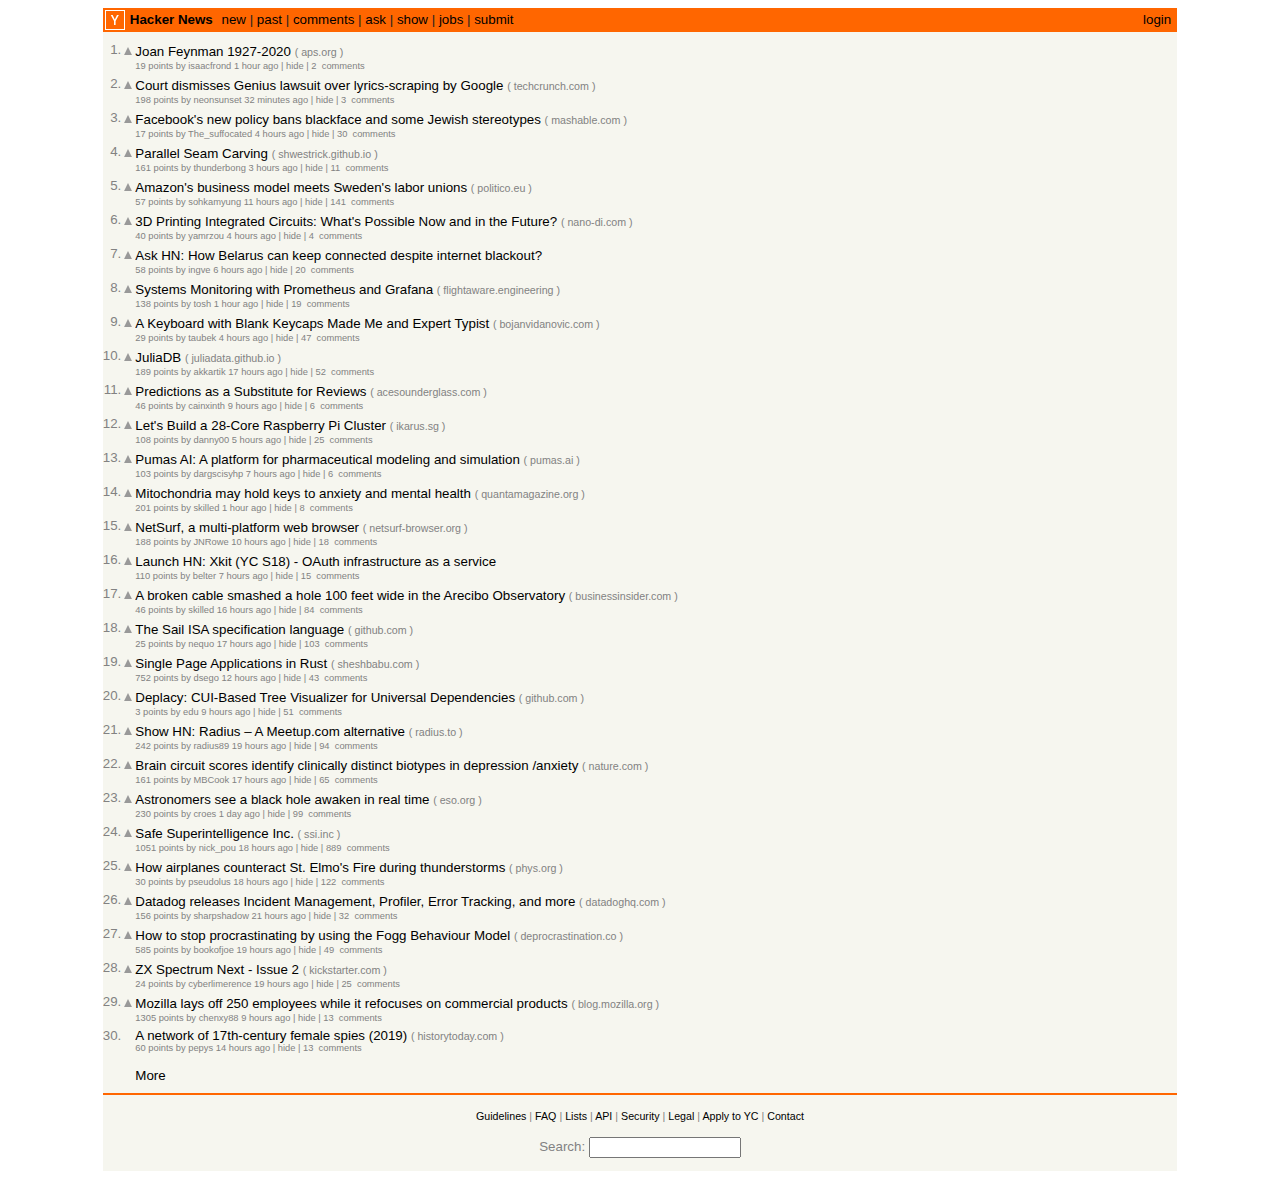
==== index.html @ e9629699 "Add files via upload" ====
<html lang="en" op="news">
  <head>
    <meta name="referrer" content="origin" />
    <meta name="viewport" content="width=device-width, initial-scale=1.0" />
    <link rel="stylesheet" type="text/css" href="styles.css" />
    <link rel="icon" href="y18.svg" />
    <link rel="alternate" type="application/rss+xml" title="RSS" href="rss" />
    <title>Hacker News</title>
  </head>
  <body>
    <center>
      <table
        id="hnmain"
        border="0"
        cellpadding="0"
        cellspacing="0"
        width="85%"
        bgcolor="#f6f6ef"
      >
        <tr>
          <td bgcolor="#ff6600">
            <table
              border="0"
              cellpadding="0"
              cellspacing="0"
              width="100%"
              style="padding: 2px"
            >
              <tr>
                <td style="width: 18px; padding-right: 4px">
                  <a href="https://news.ycombinator.com">
                    <img
                      src="y18.svg"
                      width="18"
                      height="18"
                      style="border: 1px white solid; display: block"
                    />
                  </a>
                </td>
                <td style="line-height: 12pt; height: 10px">
                  <span class="pagetop">
                    <b class="hnname">
                      <a href="https://news.ycombinator.com/news"
                        >Hacker News</a
                      >
                    </b>
                    <a href="https://news.ycombinator.com/newest">new</a>
                    | <a href="https://news.ycombinator.com/front">past</a> |
                    <a href="https://news.ycombinator.com/newcomments"
                      >comments</a
                    >
                    | <a href="https://news.ycombinator.com/ask">ask</a> |
                    <a href="https://news.ycombinator.com/show">show</a> |
                    <a href="https://news.ycombinator.com/jobs">jobs</a> |
                    <a href="https://news.ycombinator.com/submit" rel="nofollow"
                      >submit</a
                    >
                  </span>
                </td>
                <td style="text-align: right; padding-right: 4px">
                  <span class="pagetop">
                    <a href="https://news.ycombinator.com/login?goto=news"
                      >login</a
                    >
                  </span>
                </td>
              </tr>
            </table>
          </td>
        </tr>
        <tr id="pagespace" title="" style="height: 10px"></tr>
        <tr>
          <td>
            <table border="0" cellpadding="0" cellspacing="0">
              <tr class="athing" id="40725924">
                <td align="right" valign="top" class="title">
                  <span class="rank">1.</span>
                </td>
                <td valign="top" class="votelinks">
                  <center>
                    <a
                      id="up_40725924"
                      href="https://news.ycombinator.com/vote?id=40729809&how=up&goto=news%3Fp%3D2"
                    >
                      <div class="votearrow" title="upvote"></div>
                    </a>
                  </center>
                </td>
                <td class="title">
                  <span class="titleline">
                    <a
                      href="https://www.aps.org/archives/publications/apsnews/202008/feynman.cfm"
                      class="storyLink"
                      >Joan Feynman 1927-2020</a
                    >
                    <span class="sitebit comhead">
                      (
                      <a
                        href="https://www.aps.org/archives/publications/apsnews/202008/feynman.cfm"
                      >
                        <span class="sitestr">aps.org</span>
                      </a>
                      )
                    </span>
                  </span>
                </td>
              </tr>
              <tr>
                <td colspan="2"></td>
                <td class="subtext">
                  <span class="subline">
                    <span class="score" id="score_40725924">19 points</span>
                    by
                    <a
                      href="https://news.ycombinator.com/user?id=isaacfrond"
                      class="hnuser"
                      >isaacfrond</a
                    >
                    <span class="age" title="2024-06-19T07:53:34">
                      <a href="https://news.ycombinator.com/item?id=40725924"
                        >1 hour ago</a
                      >
                    </span>
                    <span id="unv_40725924"></span>
                    |
                    <a
                      href="https://news.ycombinator.com/hide?id=40725924&amp;goto=news"
                      >hide</a
                    >
                    |
                    <a href="https://news.ycombinator.com/item?id=40725924"
                      >2 &nbsp;comments</a
                    >
                  </span>
                </td>
              </tr>
              <tr class="spacer" style="height: 5px"></tr>
              <tr class="athing" id="40737095">
                <td align="right" valign="top" class="title">
                  <span class="rank">2.</span>
                </td>
                <td valign="top" class="votelinks">
                  <center>
                    <a
                      id="up_40737095"
                      href="https://news.ycombinator.com/vote?id=40729809&how=up&goto=news%3Fp%3D2"
                    >
                      <div class="votearrow" title="upvote"></div>
                    </a>
                  </center>
                </td>
                <td class="title">
                  <span class="titleline">
                    <a
                      href="https://techcrunch.com/2020/08/11/court-dismisses-genius-lawsuit-over-lyrics-scraping-by-google/"
                      class="storyLink"
                      rel="nofollow"
                      >Court dismisses Genius lawsuit over lyrics-scraping by
                      Google</a
                    >
                    <span class="sitebit comhead">
                      (
                      <a
                        href="https://news.ycombinator.com/from?site=openjdk.org"
                      >
                        <span class="sitestr">techcrunch.com</span>
                      </a>
                      )
                    </span>
                  </span>
                </td>
              </tr>
              <tr>
                <td colspan="2"></td>
                <td class="subtext">
                  <span class="subline">
                    <span class="score" id="score_40737095">198 points</span>
                    by
                    <a
                      href="https://news.ycombinator.com/user?id=neonsunset"
                      class="hnuser"
                      >neonsunset</a
                    >
                    <span class="age" title="2024-06-20T10:37:18">
                      <a href="https://news.ycombinator.com/item?id=40737095"
                        >32 minutes ago</a
                      >
                    </span>
                    <span id="unv_40737095"></span>
                    |
                    <a
                      href="https://news.ycombinator.com/hide?id=40737095&amp;goto=news"
                      >hide</a
                    >
                    |
                    <a href="https://news.ycombinator.com/item?id=40737095"
                      >3 &nbsp;comments</a
                    >
                  </span>
                </td>
              </tr>
              <tr class="spacer" style="height: 5px"></tr>
              <tr class="athing" id="40735743">
                <td align="right" valign="top" class="title">
                  <span class="rank">3.</span>
                </td>
                <td valign="top" class="votelinks">
                  <center>
                    <a
                      id="up_40735743"
                      href="https://news.ycombinator.com/vote?id=40729809&how=up&goto=news%3Fp%3D2"
                    >
                      <div class="votearrow" title="upvote"></div>
                    </a>
                  </center>
                </td>
                <td class="title">
                  <span class="titleline">
                    <a
                      href="https://doi.org/10.1016/j.jasrep.2024.104636"
                      class="storyLink"
                      >Facebook's new policy bans blackface and some Jewish
                      stereotypes</a
                    >
                    <span class="sitebit comhead">
                      (
                      <a href="https://news.ycombinator.com/from?site=doi.org">
                        <span class="sitestr">mashable.com</span>
                      </a>
                      )
                    </span>
                  </span>
                </td>
              </tr>
              <tr>
                <td colspan="2"></td>
                <td class="subtext">
                  <span class="subline">
                    <span class="score" id="score_40735743">17 points</span>
                    by
                    <a
                      href="https://news.ycombinator.com/user?id=The_suffocated"
                      class="hnuser"
                      >The_suffocated</a
                    >
                    <span class="age" title="2024-06-20T06:58:01">
                      <a href="https://news.ycombinator.com/item?id=40735743"
                        >4 hours ago</a
                      >
                    </span>
                    <span id="unv_40735743"></span>
                    |
                    <a
                      href="https://news.ycombinator.com/hide?id=40735743&amp;goto=news"
                      >hide</a
                    >
                    |
                    <a href="https://news.ycombinator.com/item?id=40735743"
                      >30 &nbsp;comments</a
                    >
                  </span>
                </td>
              </tr>
              <tr class="spacer" style="height: 5px"></tr>
              <tr class="athing" id="40735859">
                <td align="right" valign="top" class="title">
                  <span class="rank">4.</span>
                </td>
                <td valign="top" class="votelinks">
                  <center>
                    <a
                      id="up_40735859"
                      href="https://news.ycombinator.com/vote?id=40729809&how=up&goto=news%3Fp%3D2"
                    >
                      <div class="votearrow" title="upvote"></div>
                    </a>
                  </center>
                </td>
                <td class="title">
                  <span class="titleline">
                    <a
                      href="https://v2thegreat.com/2024/06/19/lessons-learned-from-scaling-to-multi-terabyte-datasets/"
                      class="storyLink"
                      >Parallel Seam Carving</a
                    >
                    <span class="sitebit comhead">
                      (
                      <a
                        href="https://news.ycombinator.com/from?site=v2thegreat.com"
                      >
                        <span class="sitestr">shwestrick.github.io</span>
                      </a>
                      )
                    </span>
                  </span>
                </td>
              </tr>
              <tr>
                <td colspan="2"></td>
                <td class="subtext">
                  <span class="subline">
                    <span class="score" id="score_40735859">161 points</span>
                    by
                    <a
                      href="https://news.ycombinator.com/user?id=thunderbong"
                      class="hnuser"
                      >thunderbong</a
                    >
                    <span class="age" title="2024-06-20T07:20:38">
                      <a href="https://news.ycombinator.com/item?id=40735859"
                        >3 hours ago</a
                      >
                    </span>
                    <span id="unv_40735859"></span>
                    |
                    <a
                      href="https://news.ycombinator.com/hide?id=40735859&amp;goto=news"
                      >hide</a
                    >
                    |
                    <a href="https://news.ycombinator.com/item?id=40735859"
                      >11 &nbsp;comments</a
                    >
                  </span>
                </td>
              </tr>
              <tr class="spacer" style="height: 5px"></tr>
              <tr class="athing" id="40722784">
                <td align="right" valign="top" class="title">
                  <span class="rank">5.</span>
                </td>
                <td valign="top" class="votelinks">
                  <center>
                    <a
                      id="up_40722784"
                      href="https://news.ycombinator.com/vote?id=40729809&how=up&goto=news%3Fp%3D2"
                    >
                      <div class="votearrow" title="upvote"></div>
                    </a>
                  </center>
                </td>
                <td class="title">
                  <span class="titleline">
                    <a
                      href="https://hakaimagazine.com/videos-visuals/rice-farming-gets-an-ai-upgrade/"
                      class="storyLink"
                      >Amazon's business model meets Sweden's labor unions</a
                    >
                    <span class="sitebit comhead">
                      (
                      <a
                        href="https://news.ycombinator.com/from?site=hakaimagazine.com"
                      >
                        <span class="sitestr">politico.eu</span>
                      </a>
                      )
                    </span>
                  </span>
                </td>
              </tr>
              <tr>
                <td colspan="2"></td>
                <td class="subtext">
                  <span class="subline">
                    <span class="score" id="score_40722784">57 points</span>
                    by
                    <a
                      href="https://news.ycombinator.com/user?id=sohkamyung"
                      class="hnuser"
                      >sohkamyung</a
                    >
                    <span class="age" title="2024-06-18T22:32:37">
                      <a href="https://news.ycombinator.com/item?id=40722784"
                        >11 hours ago</a
                      >
                    </span>
                    <span id="unv_40722784"></span>
                    |
                    <a
                      href="https://news.ycombinator.com/hide?id=40722784&amp;goto=news"
                      >hide</a
                    >
                    |
                    <a href="https://news.ycombinator.com/item?id=40722784"
                      >141 &nbsp;comments</a
                    >
                  </span>
                </td>
              </tr>
              <tr class="spacer" style="height: 5px"></tr>
              <tr class="athing" id="40716031">
                <td align="right" valign="top" class="title">
                  <span class="rank">6.</span>
                </td>
                <td valign="top" class="votelinks">
                  <center>
                    <a
                      id="up_40716031"
                      href="https://news.ycombinator.com/vote?id=40729809&how=up&goto=news%3Fp%3D2"
                    >
                      <div class="votearrow" title="upvote"></div>
                    </a>
                  </center>
                </td>
                <td class="title">
                  <span class="titleline">
                    <a
                      href="https://ocw.mit.edu/courses/18-098-street-fighting-mathematics-january-iap-2008/"
                      class="storyLink"
                      >3D Printing Integrated Circuits: What's Possible Now and
                      in the Future?</a
                    >
                    <span class="sitebit comhead">
                      (
                      <a
                        href="https://news.ycombinator.com/from?site=ocw.mit.edu"
                      >
                        <span class="sitestr">nano-di.com</span>
                      </a>
                      )
                    </span>
                  </span>
                </td>
              </tr>
              <tr>
                <td colspan="2"></td>
                <td class="subtext">
                  <span class="subline">
                    <span class="score" id="score_40716031">40 points</span>
                    by
                    <a
                      href="https://news.ycombinator.com/user?id=yamrzou"
                      class="hnuser"
                      >yamrzou</a
                    >
                    <span class="age" title="2024-06-18T10:29:23">
                      <a href="https://news.ycombinator.com/item?id=40716031"
                        >4 hours ago</a
                      >
                    </span>
                    <span id="unv_40716031"></span>
                    |
                    <a
                      href="https://news.ycombinator.com/hide?id=40716031&amp;goto=news"
                      >hide</a
                    >
                    |
                    <a href="https://news.ycombinator.com/item?id=40716031"
                      >4 &nbsp;comments</a
                    >
                  </span>
                </td>
              </tr>
              <tr class="spacer" style="height: 5px"></tr>
              <tr class="athing" id="40716032">
                <td align="right" valign="top" class="title">
                  <span class="rank">7.</span>
                </td>
                <td valign="top" class="votelinks">
                  <center>
                    <a
                      id="up_40716032"
                      href="https://news.ycombinator.com/vote?id=40729809&how=up&goto=news%3Fp%3D2"
                    >
                      <div class="votearrow" title="upvote"></div>
                    </a>
                  </center>
                </td>
                <td class="title">
                  <span class="titleline">
                    <a
                      href="https://tech.marksblogg.com/yolo-umbra-sar-satellites-ship-detection.html"
                      class="storyLink"
                      >Ask HN: How Belarus can keep connected despite internet
                      blackout?</a
                    >
                    <span class="sitebit comhead"></span>
                  </span>
                </td>
              </tr>
              <tr>
                <td colspan="2"></td>
                <td class="subtext">
                  <span class="subline">
                    <span class="score" id="score_40716032">58 points</span>
                    by
                    <a
                      href="https://news.ycombinator.com/user?id=ingve"
                      class="hnuser"
                      >ingve</a
                    >
                    <span class="age" title="2024-06-18T10:29:49">
                      <a href="https://news.ycombinator.com/item?id=40716032"
                        >6 hours ago</a
                      >
                    </span>
                    <span id="unv_40716032"></span>
                    |
                    <a
                      href="https://news.ycombinator.com/hide?id=40716032&amp;goto=news"
                      >hide</a
                    >
                    |
                    <a href="https://news.ycombinator.com/item?id=40716032"
                      >20 &nbsp;comments</a
                    >
                  </span>
                </td>
              </tr>
              <tr class="spacer" style="height: 5px"></tr>
              <tr class="athing" id="40736685">
                <td align="right" valign="top" class="title">
                  <span class="rank">8.</span>
                </td>
                <td valign="top" class="votelinks">
                  <center>
                    <a
                      id="up_40736685"
                      href="https://news.ycombinator.com/vote?id=40729809&how=up&goto=news%3Fp%3D2"
                    >
                      <div class="votearrow" title="upvote"></div>
                    </a>
                  </center>
                </td>
                <td class="title">
                  <span class="titleline">
                    <a
                      href="https://twitter.com/lemire/status/1803598132334436415"
                      class="storyLink"
                      >Systems Monitoring with Prometheus and Grafana</a
                    >
                    <span class="sitebit comhead">
                      (
                      <a
                        href="https://news.ycombinator.com/from?site=twitter.com/lemire"
                      >
                        <span class="sitestr">flightaware.engineering</span>
                      </a>
                      )
                    </span>
                  </span>
                </td>
              </tr>
              <tr>
                <td colspan="2"></td>
                <td class="subtext">
                  <span class="subline">
                    <span class="score" id="score_40736685">138 points</span>
                    by
                    <a
                      href="https://news.ycombinator.com/user?id=tosh"
                      class="hnuser"
                      >tosh</a
                    >
                    <span class="age" title="2024-06-20T09:31:04">
                      <a href="https://news.ycombinator.com/item?id=40736685"
                        >1 hour ago</a
                      >
                    </span>
                    <span id="unv_40736685"></span>
                    |
                    <a
                      href="https://news.ycombinator.com/hide?id=40736685&amp;goto=news"
                      >hide</a
                    >
                    |
                    <a href="https://news.ycombinator.com/item?id=40736685"
                      >19 &nbsp;comments</a
                    >
                  </span>
                </td>
              </tr>
              <tr class="spacer" style="height: 5px"></tr>
              <tr class="athing" id="40735531">
                <td align="right" valign="top" class="title">
                  <span class="rank">9.</span>
                </td>
                <td valign="top" class="votelinks">
                  <center>
                    <a
                      id="up_40735531"
                      href="https://news.ycombinator.com/vote?id=40729809&how=up&goto=news%3Fp%3D2"
                    >
                      <div class="votearrow" title="upvote"></div>
                    </a>
                  </center>
                </td>
                <td class="title">
                  <span class="titleline">
                    <a
                      href="https://futureforum.com/2022/07/15/personal-user-manual/"
                      class="storyLink"
                      >A Keyboard with Blank Keycaps Made Me and Expert
                      Typist</a
                    >
                    <span class="sitebit comhead">
                      (
                      <a
                        href="https://news.ycombinator.com/from?site=futureforum.com"
                      >
                        <span class="sitestr">bojanvidanovic.com</span>
                      </a>
                      )
                    </span>
                  </span>
                </td>
              </tr>
              <tr>
                <td colspan="2"></td>
                <td class="subtext">
                  <span class="subline">
                    <span class="score" id="score_40735531">29 points</span>
                    by
                    <a
                      href="https://news.ycombinator.com/user?id=taubek"
                      class="hnuser"
                      >taubek</a
                    >
                    <span class="age" title="2024-06-20T06:20:32">
                      <a href="https://news.ycombinator.com/item?id=40735531"
                        >4 hours ago</a
                      >
                    </span>
                    <span id="unv_40735531"></span>
                    |
                    <a
                      href="https://news.ycombinator.com/hide?id=40735531&amp;goto=news"
                      >hide</a
                    >
                    |
                    <a href="https://news.ycombinator.com/item?id=40735531"
                      >47 &nbsp;comments</a
                    >
                  </span>
                </td>
              </tr>
              <tr class="spacer" style="height: 5px"></tr>
              <tr class="athing" id="40729906">
                <td align="right" valign="top" class="title">
                  <span class="rank">10.</span>
                </td>
                <td valign="top" class="votelinks">
                  <center>
                    <a
                      id="up_40729906"
                      href="https://news.ycombinator.com/vote?id=40729809&how=up&goto=news%3Fp%3D2"
                    >
                      <div class="votearrow" title="upvote"></div>
                    </a>
                  </center>
                </td>
                <td class="title">
                  <span class="titleline">
                    <a
                      href="http://www.chrisfenton.com/1-25-scale-cray-c90-wristwatch/"
                      class="storyLink"
                      >JuliaDB</a
                    >
                    <span class="sitebit comhead">
                      (
                      <a
                        href="https://news.ycombinator.com/from?site=chrisfenton.com"
                      >
                        <span class="sitestr">juliadata.github.io</span>
                      </a>
                      )
                    </span>
                  </span>
                </td>
              </tr>
              <tr>
                <td colspan="2"></td>
                <td class="subtext">
                  <span class="subline">
                    <span class="score" id="score_40729906">189 points</span>
                    by
                    <a
                      href="https://news.ycombinator.com/user?id=akkartik"
                      class="hnuser"
                      >akkartik</a
                    >
                    <span class="age" title="2024-06-19T16:40:15">
                      <a href="https://news.ycombinator.com/item?id=40729906"
                        >17 hours ago</a
                      >
                    </span>
                    <span id="unv_40729906"></span>
                    |
                    <a
                      href="https://news.ycombinator.com/hide?id=40729906&amp;goto=news"
                      >hide</a
                    >
                    |
                    <a href="https://news.ycombinator.com/item?id=40729906"
                      >52 &nbsp;comments</a
                    >
                  </span>
                </td>
              </tr>
              <tr class="spacer" style="height: 5px"></tr>
              <tr class="athing" id="40717126">
                <td align="right" valign="top" class="title">
                  <span class="rank">11.</span>
                </td>
                <td valign="top" class="votelinks">
                  <center>
                    <a
                      id="up_40717126"
                      href="https://news.ycombinator.com/vote?id=40729809&how=up&goto=news%3Fp%3D2"
                    >
                      <div class="votearrow" title="upvote"></div>
                    </a>
                  </center>
                </td>
                <td class="title">
                  <span class="titleline">
                    <a
                      href="https://www.carabinercollection.com/"
                      class="storyLink"
                      >Predictions as a Substitute for Reviews</a
                    >
                    <span class="sitebit comhead">
                      (
                      <a
                        href="https://news.ycombinator.com/from?site=carabinercollection.com"
                      >
                        <span class="sitestr">acesounderglass.com</span>
                      </a>
                      )
                    </span>
                  </span>
                </td>
              </tr>
              <tr>
                <td colspan="2"></td>
                <td class="subtext">
                  <span class="subline">
                    <span class="score" id="score_40717126">46 points</span>
                    by
                    <a
                      href="https://news.ycombinator.com/user?id=cainxinth"
                      class="hnuser"
                      >cainxinth</a
                    >
                    <span class="age" title="2024-06-18T12:40:32">
                      <a href="https://news.ycombinator.com/item?id=40717126"
                        >9 hours ago</a
                      >
                    </span>
                    <span id="unv_40717126"></span>
                    |
                    <a
                      href="https://news.ycombinator.com/hide?id=40717126&amp;goto=news"
                      >hide</a
                    >
                    |
                    <a href="https://news.ycombinator.com/item?id=40717126"
                      >6 &nbsp;comments</a
                    >
                  </span>
                </td>
              </tr>
              <tr class="spacer" style="height: 5px"></tr>
              <tr class="athing" id="40716880">
                <td align="right" valign="top" class="title">
                  <span class="rank">12.</span>
                </td>
                <td valign="top" class="votelinks">
                  <center>
                    <a
                      id="up_40716880"
                      href="https://news.ycombinator.com/vote?id=40729809&how=up&goto=news%3Fp%3D2"
                    >
                      <div class="votearrow" title="upvote"></div>
                    </a>
                  </center>
                </td>
                <td class="title">
                  <span class="titleline">
                    <a
                      href="https://github.com/home-sweet-gnome/dash-to-panel"
                      class="storyLink"
                      >Let's Build a 28-Core Raspberry Pi Cluster</a
                    >
                    <span class="sitebit comhead">
                      (
                      <a
                        href="https://news.ycombinator.com/from?site=github.com/home-sweet-gnome"
                      >
                        <span class="sitestr">ikarus.sg</span>
                      </a>
                      )
                    </span>
                  </span>
                </td>
              </tr>
              <tr>
                <td colspan="2"></td>
                <td class="subtext">
                  <span class="subline">
                    <span class="score" id="score_40716880">108 points</span>
                    by
                    <a
                      href="https://news.ycombinator.com/user?id=danny00"
                      class="hnuser"
                      >danny00</a
                    >
                    <span class="age" title="2024-06-18T12:14:23">
                      <a href="https://news.ycombinator.com/item?id=40716880"
                        >5 hours ago</a
                      >
                    </span>
                    <span id="unv_40716880"></span>
                    |
                    <a
                      href="https://news.ycombinator.com/hide?id=40716880&amp;goto=news"
                      >hide</a
                    >
                    |
                    <a href="https://news.ycombinator.com/item?id=40716880"
                      >25 &nbsp;comments</a
                    >
                  </span>
                </td>
              </tr>
              <tr class="spacer" style="height: 5px"></tr>
              <tr class="athing" id="40734560">
                <td align="right" valign="top" class="title">
                  <span class="rank">13.</span>
                </td>
                <td valign="top" class="votelinks">
                  <center>
                    <a
                      id="up_40734560"
                      href="https://news.ycombinator.com/vote?id=40729809&how=up&goto=news%3Fp%3D2"
                    >
                      <div class="votearrow" title="upvote"></div>
                    </a>
                  </center>
                </td>
                <td class="title">
                  <span class="titleline">
                    <a
                      href="https://scottaaronson.blog/?p=710"
                      class="storyLink"
                      >Pumas AI: A platform for pharmaceutical modeling and
                      simulation</a
                    >
                    <span class="sitebit comhead">
                      (
                      <a
                        href="https://news.ycombinator.com/from?site=scottaaronson.blog"
                      >
                        <span class="sitestr">pumas.ai</span>
                      </a>
                      )
                    </span>
                  </span>
                </td>
              </tr>
              <tr>
                <td colspan="2"></td>
                <td class="subtext">
                  <span class="subline">
                    <span class="score" id="score_40734560">103 points</span>
                    by
                    <a
                      href="https://news.ycombinator.com/user?id=dargscisyhp"
                      class="hnuser"
                      >dargscisyhp</a
                    >
                    <span class="age" title="2024-06-20T03:24:41">
                      <a href="https://news.ycombinator.com/item?id=40734560"
                        >7 hours ago</a
                      >
                    </span>
                    <span id="unv_40734560"></span>
                    |
                    <a
                      href="https://news.ycombinator.com/hide?id=40734560&amp;goto=news"
                      >hide</a
                    >
                    |
                    <a href="https://news.ycombinator.com/item?id=40734560"
                      >6 &nbsp;comments</a
                    >
                  </span>
                </td>
              </tr>
              <tr class="spacer" style="height: 5px"></tr>
              <tr class="athing" id="40736771">
                <td align="right" valign="top" class="title">
                  <span class="rank">14.</span>
                </td>
                <td valign="top" class="votelinks">
                  <center>
                    <a
                      id="up_40736771"
                      href="https://news.ycombinator.com/vote?id=40729809&how=up&goto=news%3Fp%3D2"
                    >
                      <div class="votearrow" title="upvote"></div>
                    </a>
                  </center>
                </td>
                <td class="title">
                  <span class="titleline">
                    <a
                      href="https://stackdiary.com/eu-council-has-withdrawn-the-vote-on-chat-control/"
                      class="storyLink"
                      >Mitochondria may hold keys to anxiety and mental
                      health</a
                    >
                    <span class="sitebit comhead">
                      (
                      <a
                        href="https://news.ycombinator.com/from?site=stackdiary.com"
                      >
                        <span class="sitestr">quantamagazine.org</span>
                      </a>
                      )
                    </span>
                  </span>
                </td>
              </tr>
              <tr>
                <td colspan="2"></td>
                <td class="subtext">
                  <span class="subline">
                    <span class="score" id="score_40736771">201 points</span>
                    by
                    <a
                      href="https://news.ycombinator.com/user?id=skilled"
                      class="hnuser"
                      >skilled</a
                    >
                    <span class="age" title="2024-06-20T09:45:41">
                      <a href="https://news.ycombinator.com/item?id=40736771"
                        >1 hour ago</a
                      >
                    </span>
                    <span id="unv_40736771"></span>
                    |
                    <a
                      href="https://news.ycombinator.com/hide?id=40736771&amp;goto=news"
                      >hide</a
                    >
                    |
                    <a href="https://news.ycombinator.com/item?id=40736771"
                      >8 &nbsp;comments</a
                    >
                  </span>
                </td>
              </tr>
              <tr class="spacer" style="height: 5px"></tr>
              <tr class="athing" id="40733705">
                <td align="right" valign="top" class="title">
                  <span class="rank">15.</span>
                </td>
                <td valign="top" class="votelinks">
                  <center>
                    <a
                      id="up_40733705"
                      href="https://news.ycombinator.com/vote?id=40729809&how=up&goto=news%3Fp%3D2"
                    >
                      <div class="votearrow" title="upvote"></div>
                    </a>
                  </center>
                </td>
                <td class="title">
                  <span class="titleline">
                    <a href="https://osrd.fr/en/" class="storyLink"
                      >NetSurf, a multi-platform web browser</a
                    >
                    <span class="sitebit comhead">
                      (
                      <a href="https://news.ycombinator.com/from?site=osrd.fr">
                        <span class="sitestr">netsurf-browser.org</span>
                      </a>
                      )
                    </span>
                  </span>
                </td>
              </tr>
              <tr>
                <td colspan="2"></td>
                <td class="subtext">
                  <span class="subline">
                    <span class="score" id="score_40733705">188 points</span>
                    by
                    <a
                      href="https://news.ycombinator.com/user?id=JNRowe"
                      class="hnuser"
                      >JNRowe</a
                    >
                    <span class="age" title="2024-06-20T00:21:00">
                      <a href="https://news.ycombinator.com/item?id=40733705"
                        >10 hours ago</a
                      >
                    </span>
                    <span id="unv_40733705"></span>
                    |
                    <a
                      href="https://news.ycombinator.com/hide?id=40733705&amp;goto=news"
                      >hide</a
                    >
                    |
                    <a href="https://news.ycombinator.com/item?id=40733705"
                      >18 &nbsp;comments</a
                    >
                  </span>
                </td>
              </tr>
              <tr class="spacer" style="height: 5px"></tr>
              <tr class="athing" id="40734553">
                <td align="right" valign="top" class="title">
                  <span class="rank">16.</span>
                </td>
                <td valign="top" class="votelinks">
                  <center>
                    <a
                      id="up_40734553"
                      href="https://news.ycombinator.com/vote?id=40729809&how=up&goto=news%3Fp%3D2"
                    >
                      <div class="votearrow" title="upvote"></div>
                    </a>
                  </center>
                </td>
                <td class="title">
                  <span class="titleline">
                    <a
                      href="https://english.elpais.com/climate/2024-06-13/the-30-meter-pass-in-the-pyrenees-through-which-millions-of-insects-migrate.html"
                      class="storyLink"
                      >Launch HN: Xkit (YC S18) - OAuth infrastructure as a
                      service</a
                    >
                    <span class="sitebit comhead"> </span>
                  </span>
                </td>
              </tr>
              <tr>
                <td colspan="2"></td>
                <td class="subtext">
                  <span class="subline">
                    <span class="score" id="score_40734553">110 points</span>
                    by
                    <a
                      href="https://news.ycombinator.com/user?id=belter"
                      class="hnuser"
                      >belter</a
                    >
                    <span class="age" title="2024-06-20T03:22:46">
                      <a href="https://news.ycombinator.com/item?id=40734553"
                        >7 hours ago</a
                      >
                    </span>
                    <span id="unv_40734553"></span>
                    |
                    <a
                      href="https://news.ycombinator.com/hide?id=40734553&amp;goto=news"
                      >hide</a
                    >
                    |
                    <a href="https://news.ycombinator.com/item?id=40734553"
                      >15 &nbsp;comments</a
                    >
                  </span>
                </td>
              </tr>
              <tr class="spacer" style="height: 5px"></tr>
              <tr class="athing" id="40731360">
                <td align="right" valign="top" class="title">
                  <span class="rank">17.</span>
                </td>
                <td valign="top" class="votelinks">
                  <center>
                    <a
                      id="up_40731360"
                      href="https://news.ycombinator.com/vote?id=40729809&how=up&goto=news%3Fp%3D2"
                    >
                      <div class="votearrow" title="upvote"></div>
                    </a>
                  </center>
                </td>
                <td class="title">
                  <span class="titleline">
                    <a href="https://easyos.org/" class="storyLink"
                      >A broken cable smashed a hole 100 feet wide in the
                      Arecibo Observatory</a
                    >
                    <span class="sitebit comhead">
                      (
                      <a
                        href="https://news.ycombinator.com/from?site=easyos.org"
                      >
                        <span class="sitestr">businessinsider.com</span>
                      </a>
                      )
                    </span>
                  </span>
                </td>
              </tr>
              <tr>
                <td colspan="2"></td>
                <td class="subtext">
                  <span class="subline">
                    <span class="score" id="score_40731360">46 points</span>
                    by
                    <a
                      href="https://news.ycombinator.com/user?id=skilled"
                      class="hnuser"
                      >skilled</a
                    >
                    <span class="age" title="2024-06-19T18:59:40">
                      <a href="https://news.ycombinator.com/item?id=40731360"
                        >16 hours ago</a
                      >
                    </span>
                    <span id="unv_40731360"></span>
                    |
                    <a
                      href="https://news.ycombinator.com/hide?id=40731360&amp;goto=news"
                      >hide</a
                    >
                    |
                    <a href="https://news.ycombinator.com/item?id=40731360"
                      >84 &nbsp;comments</a
                    >
                  </span>
                </td>
              </tr>
              <tr class="spacer" style="height: 5px"></tr>
              <tr class="athing" id="40712359">
                <td align="right" valign="top" class="title">
                  <span class="rank">18.</span>
                </td>
                <td valign="top" class="votelinks">
                  <center>
                    <a
                      id="up_40712359"
                      href="https://news.ycombinator.com/vote?id=40729809&how=up&goto=news%3Fp%3D2"
                    >
                      <div class="votearrow" title="upvote"></div>
                    </a>
                  </center>
                </td>
                <td class="title">
                  <span class="titleline">
                    <a
                      href="https://www.npr.org/2024/06/10/1247296780/screen-apnea-why-screens-cause-shallow-breathing"
                      class="storyLink"
                      >The Sail ISA specification language</a
                    >
                    <span class="sitebit comhead">
                      (
                      <a href="https://news.ycombinator.com/from?site=npr.org">
                        <span class="sitestr">github.com</span>
                      </a>
                      )
                    </span>
                  </span>
                </td>
              </tr>
              <tr>
                <td colspan="2"></td>
                <td class="subtext">
                  <span class="subline">
                    <span class="score" id="score_40712359">25 points</span>
                    by
                    <a
                      href="https://news.ycombinator.com/user?id=nequo"
                      class="hnuser"
                      >nequo</a
                    >
                    <span class="age" title="2024-06-17T23:23:09">
                      <a href="https://news.ycombinator.com/item?id=40712359"
                        >17 hours ago</a
                      >
                    </span>
                    <span id="unv_40712359"></span>
                    |
                    <a
                      href="https://news.ycombinator.com/hide?id=40712359&amp;goto=news"
                      >hide</a
                    >
                    |
                    <a href="https://news.ycombinator.com/item?id=40712359"
                      >103 &nbsp;comments</a
                    >
                  </span>
                </td>
              </tr>
              <tr class="spacer" style="height: 5px"></tr>
              <tr class="athing" id="40733160">
                <td align="right" valign="top" class="title">
                  <span class="rank">19.</span>
                </td>
                <td valign="top" class="votelinks">
                  <center>
                    <a
                      id="up_40733160"
                      href="https://news.ycombinator.com/vote?id=40729809&how=up&goto=news%3Fp%3D2"
                    >
                      <div class="votearrow" title="upvote"></div>
                    </a>
                  </center>
                </td>
                <td class="title">
                  <span class="titleline">
                    <a href="https://hypermedia.systems/" class="storyLink"
                      >Single Page Applications in Rust</a
                    >
                    <span class="sitebit comhead">
                      (
                      <a
                        href="https://news.ycombinator.com/from?site=hypermedia.systems"
                      >
                        <span class="sitestr">sheshbabu.com</span>
                      </a>
                      )
                    </span>
                  </span>
                </td>
              </tr>
              <tr>
                <td colspan="2"></td>
                <td class="subtext">
                  <span class="subline">
                    <span class="score" id="score_40733160">752 points</span>
                    by
                    <a
                      href="https://news.ycombinator.com/user?id=dsego"
                      class="hnuser"
                      >dsego</a
                    >
                    <span class="age" title="2024-06-19T22:39:41">
                      <a href="https://news.ycombinator.com/item?id=40733160"
                        >12 hours ago</a
                      >
                    </span>
                    <span id="unv_40733160"></span>
                    |
                    <a
                      href="https://news.ycombinator.com/hide?id=40733160&amp;goto=news"
                      >hide</a
                    >
                    |
                    <a href="https://news.ycombinator.com/item?id=40733160"
                      >43 &nbsp;comments</a
                    >
                  </span>
                </td>
              </tr>
              <tr class="spacer" style="height: 5px"></tr>
              <tr class="athing" id="40717698">
                <td align="right" valign="top" class="title">
                  <span class="rank">20.</span>
                </td>
                <td valign="top" class="votelinks">
                  <center>
                    <a
                      id="up_40717698"
                      href="https://news.ycombinator.com/vote?id=40729809&how=up&goto=news%3Fp%3D2"
                    >
                      <div class="votearrow" title="upvote"></div>
                    </a>
                  </center>
                </td>
                <td class="title">
                  <span class="titleline">
                    <a href="https://github.com/MrKai77/Loop" class="storyLink"
                      >Deplacy: CUI-Based Tree Visualizer for Universal
                      Dependencies</a
                    >
                    <span class="sitebit comhead">
                      (
                      <a
                        href="https://news.ycombinator.com/from?site=github.com/mrkai77"
                      >
                        <span class="sitestr">github.com</span>
                      </a>
                      )
                    </span>
                  </span>
                </td>
              </tr>
              <tr>
                <td colspan="2"></td>
                <td class="subtext">
                  <span class="subline">
                    <span class="score" id="score_40717698">3 points</span>
                    by
                    <a
                      href="https://news.ycombinator.com/user?id=edu"
                      class="hnuser"
                      >edu</a
                    >
                    <span class="age" title="2024-06-18T13:35:10">
                      <a href="https://news.ycombinator.com/item?id=40717698"
                        >9 hours ago</a
                      >
                    </span>
                    <span id="unv_40717698"></span>
                    |
                    <a
                      href="https://news.ycombinator.com/hide?id=40717698&amp;goto=news"
                      >hide</a
                    >
                    |
                    <a href="https://news.ycombinator.com/item?id=40717698"
                      >51 &nbsp;comments</a
                    >
                  </span>
                </td>
              </tr>
              <tr class="spacer" style="height: 5px"></tr>
              <tr class="athing" id="40717398">
                <td align="right" valign="top" class="title">
                  <span class="rank">21.</span>
                </td>
                <td valign="top" class="votelinks">
                  <center>
                    <a
                      id="up_40717398"
                      href="https://news.ycombinator.com/vote?id=40729809&how=up&goto=news%3Fp%3D2"
                    >
                      <div class="votearrow" title="upvote"></div>
                    </a>
                  </center>
                </td>
                <td class="title">
                  <span class="titleline">
                    <a href="https://www.radius.to" class="storyLink"
                      >Show HN: Radius – A Meetup.com alternative</a
                    >
                    <span class="sitebit comhead">
                      (
                      <a
                        href="https://news.ycombinator.com/from?site=radius.to"
                      >
                        <span class="sitestr">radius.to</span>
                      </a>
                      )
                    </span>
                  </span>
                </td>
              </tr>
              <tr>
                <td colspan="2"></td>
                <td class="subtext">
                  <span class="subline">
                    <span class="score" id="score_40717398">242 points</span>
                    by
                    <a
                      href="https://news.ycombinator.com/user?id=radius89"
                      class="hnuser"
                      >radius89</a
                    >
                    <span class="age" title="2024-06-18T13:08:15">
                      <a href="https://news.ycombinator.com/item?id=40717398"
                        >19 hours ago</a
                      >
                    </span>
                    <span id="unv_40717398"></span>
                    |
                    <a
                      href="https://news.ycombinator.com/hide?id=40717398&amp;goto=news"
                      >hide</a
                    >
                    |
                    <a href="https://news.ycombinator.com/item?id=40717398"
                      >94 &nbsp;comments</a
                    >
                  </span>
                </td>
              </tr>
              <tr class="spacer" style="height: 5px"></tr>
              <tr class="athing" id="40713893">
                <td align="right" valign="top" class="title">
                  <span class="rank">22.</span>
                </td>
                <td valign="top" class="votelinks">
                  <center>
                    <a
                      id="up_40713893"
                      href="https://news.ycombinator.com/vote?id=40729809&how=up&goto=news%3Fp%3D2"
                    >
                      <div class="votearrow" title="upvote"></div>
                    </a>
                  </center>
                </td>
                <td class="title">
                  <span class="titleline">
                    <a
                      href="https://www.nature.com/articles/s41591-024-03057-9"
                      class="storyLink"
                      >Brain circuit scores identify clinically distinct
                      biotypes in depression &#x2F;anxiety</a
                    >
                    <span class="sitebit comhead">
                      (
                      <a
                        href="https://news.ycombinator.com/from?site=nature.com"
                      >
                        <span class="sitestr">nature.com</span>
                      </a>
                      )
                    </span>
                  </span>
                </td>
              </tr>
              <tr>
                <td colspan="2"></td>
                <td class="subtext">
                  <span class="subline">
                    <span class="score" id="score_40713893">161 points</span>
                    by
                    <a
                      href="https://news.ycombinator.com/user?id=MBCook"
                      class="hnuser"
                      >MBCook</a
                    >
                    <span class="age" title="2024-06-18T03:49:27">
                      <a href="https://news.ycombinator.com/item?id=40713893"
                        >17 hours ago</a
                      >
                    </span>
                    <span id="unv_40713893"></span>
                    |
                    <a
                      href="https://news.ycombinator.com/hide?id=40713893&amp;goto=news"
                      >hide</a
                    >
                    |
                    <a href="https://news.ycombinator.com/item?id=40713893"
                      >65 &nbsp;comments</a
                    >
                  </span>
                </td>
              </tr>
              <tr class="spacer" style="height: 5px"></tr>
              <tr class="athing" id="40727022">
                <td align="right" valign="top" class="title">
                  <span class="rank">23.</span>
                </td>
                <td valign="top" class="votelinks">
                  <center>
                    <a
                      id="up_40727022"
                      href="https://news.ycombinator.com/vote?id=40729809&how=up&goto=news%3Fp%3D2"
                    >
                      <div class="votearrow" title="upvote"></div>
                    </a>
                  </center>
                </td>
                <td class="title">
                  <span class="titleline">
                    <a
                      href="https://www.eso.org/public/germany/news/eso2409/"
                      class="storyLink"
                      >Astronomers see a black hole awaken in real time</a
                    >
                    <span class="sitebit comhead">
                      (
                      <a href="https://news.ycombinator.com/from?site=eso.org">
                        <span class="sitestr">eso.org</span>
                      </a>
                      )
                    </span>
                  </span>
                </td>
              </tr>
              <tr>
                <td colspan="2"></td>
                <td class="subtext">
                  <span class="subline">
                    <span class="score" id="score_40727022">230 points</span>
                    by
                    <a
                      href="https://news.ycombinator.com/user?id=croes"
                      class="hnuser"
                      >croes</a
                    >
                    <span class="age" title="2024-06-19T10:57:22">
                      <a href="https://news.ycombinator.com/item?id=40727022"
                        >1 day ago</a
                      >
                    </span>
                    <span id="unv_40727022"></span>
                    |
                    <a
                      href="https://news.ycombinator.com/hide?id=40727022&amp;goto=news"
                      >hide</a
                    >
                    |
                    <a href="https://news.ycombinator.com/item?id=40727022"
                      >99 &nbsp;comments</a
                    >
                  </span>
                </td>
              </tr>
              <tr class="spacer" style="height: 5px"></tr>
              <tr class="athing" id="40730156">
                <td align="right" valign="top" class="title">
                  <span class="rank">24.</span>
                </td>
                <td valign="top" class="votelinks">
                  <center>
                    <a
                      id="up_40730156"
                      href="https://news.ycombinator.com/vote?id=40729809&how=up&goto=news%3Fp%3D2"
                    >
                      <div class="votearrow" title="upvote"></div>
                    </a>
                  </center>
                </td>
                <td class="title">
                  <span class="titleline">
                    <a href="https://ssi.inc" class="storyLink"
                      >Safe Superintelligence Inc.
                    </a>
                    <span class="sitebit comhead">
                      (
                      <a href="https://news.ycombinator.com/from?site=ssi.inc">
                        <span class="sitestr">ssi.inc</span>
                      </a>
                      )
                    </span>
                  </span>
                </td>
              </tr>
              <tr>
                <td colspan="2"></td>
                <td class="subtext">
                  <span class="subline">
                    <span class="score" id="score_40730156">1051 points</span>
                    by
                    <a
                      href="https://news.ycombinator.com/user?id=nick_pou"
                      class="hnuser"
                      >nick_pou</a
                    >
                    <span class="age" title="2024-06-19T17:06:16">
                      <a href="https://news.ycombinator.com/item?id=40730156"
                        >18 hours ago</a
                      >
                    </span>
                    <span id="unv_40730156"></span>
                    |
                    <a
                      href="https://news.ycombinator.com/hide?id=40730156&amp;goto=news"
                      >hide</a
                    >
                    |
                    <a href="https://news.ycombinator.com/item?id=40730156"
                      >889 &nbsp;comments</a
                    >
                  </span>
                </td>
              </tr>
              <tr class="spacer" style="height: 5px"></tr>
              <tr class="athing" id="40729809">
                <td align="right" valign="top" class="title">
                  <span class="rank">25.</span>
                </td>
                <td valign="top" class="votelinks">
                  <center>
                    <a
                      id="up_40729809"
                      href="https://news.ycombinator.com/vote?id=40729809&how=up&goto=news%3Fp%3D2"
                    >
                      <div class="votearrow" title="upvote"></div>
                    </a>
                  </center>
                </td>
                <td class="title">
                  <span class="titleline">
                    <a
                      href="https://www.technologyreview.com/2024/06/19/1093446/pneumatic-tubes-hospitals/"
                      class="storyLink"
                      >How airplanes counteract St. Elmo's Fire during
                      thunderstorms</a
                    >
                    <span class="sitebit comhead">
                      (
                      <a
                        href="https://news.ycombinator.com/from?site=technologyreview.com"
                      >
                        <span class="sitestr">phys.org</span>
                      </a>
                      )
                    </span>
                  </span>
                </td>
              </tr>
              <tr>
                <td colspan="2"></td>
                <td class="subtext">
                  <span class="subline">
                    <span class="score" id="score_40729809">30 points</span>
                    by
                    <a
                      href="https://news.ycombinator.com/user?id=pseudolus"
                      class="hnuser"
                      >pseudolus</a
                    >
                    <span class="age" title="2024-06-19T16:30:14">
                      <a href="https://news.ycombinator.com/item?id=40729809"
                        >18 hours ago</a
                      >
                    </span>
                    <span id="unv_40729809"></span>
                    |
                    <a
                      href="https://news.ycombinator.com/hide?id=40729809&amp;goto=news"
                      >hide</a
                    >
                    |
                    <a href="https://news.ycombinator.com/item?id=40729809"
                      >122 &nbsp;comments</a
                    >
                  </span>
                </td>
              </tr>
              <tr class="spacer" style="height: 5px"></tr>
              <tr class="athing" id="40728032">
                <td align="right" valign="top" class="title">
                  <span class="rank">26.</span>
                </td>
                <td valign="top" class="votelinks">
                  <center>
                    <a
                      id="up_40728032"
                      href="https://news.ycombinator.com/vote?id=40729809&how=up&goto=news%3Fp%3D2"
                    >
                      <div class="votearrow" title="upvote"></div>
                    </a>
                  </center>
                </td>
                <td class="title">
                  <span class="titleline">
                    <a
                      href="https://salvagedcircuitry.com/2000a-nand-recovery.html"
                      class="storyLink"
                      >Datadog releases Incident Management, Profiler, Error
                      Tracking, and more</a
                    >
                    <span class="sitebit comhead">
                      (
                      <a
                        href="https://news.ycombinator.com/from?site=salvagedcircuitry.com"
                      >
                        <span class="sitestr">datadoghq.com</span>
                      </a>
                      )
                    </span>
                  </span>
                </td>
              </tr>
              <tr>
                <td colspan="2"></td>
                <td class="subtext">
                  <span class="subline">
                    <span class="score" id="score_40728032">156 points</span>
                    by
                    <a
                      href="https://news.ycombinator.com/user?id=sharpshadow"
                      class="hnuser"
                      >sharpshadow</a
                    >
                    <span class="age" title="2024-06-19T13:20:01">
                      <a href="https://news.ycombinator.com/item?id=40728032"
                        >21 hours ago</a
                      >
                    </span>
                    <span id="unv_40728032"></span>
                    |
                    <a
                      href="https://news.ycombinator.com/hide?id=40728032&amp;goto=news"
                      >hide</a
                    >
                    |
                    <a href="https://news.ycombinator.com/item?id=40728032"
                      >32 &nbsp;comments</a
                    >
                  </span>
                </td>
              </tr>
              <tr class="spacer" style="height: 5px"></tr>
              <tr class="athing" id="40728814">
                <td align="right" valign="top" class="title">
                  <span class="rank">27.</span>
                </td>
                <td valign="top" class="votelinks">
                  <center>
                    <a
                      id="up_40728814"
                      href="https://news.ycombinator.com/vote?id=40729809&how=up&goto=news%3Fp%3D2"
                    >
                      <div class="votearrow" title="upvote"></div>
                    </a>
                  </center>
                </td>
                <td class="title">
                  <span class="titleline">
                    <a
                      href="https://news.mit.edu/2024/computer-science-professor-arvind-dies-0618"
                      class="storyLink"
                      >How to stop procrastinating by using the Fogg Behaviour
                      Model</a
                    >
                    <span class="sitebit comhead">
                      (
                      <a
                        href="https://news.ycombinator.com/from?site=news.mit.edu"
                      >
                        <span class="sitestr">deprocrastination.co</span>
                      </a>
                      )
                    </span>
                  </span>
                </td>
              </tr>
              <tr>
                <td colspan="2"></td>
                <td class="subtext">
                  <span class="subline">
                    <span class="score" id="score_40728814">585 points</span>
                    by
                    <a
                      href="https://news.ycombinator.com/user?id=bookofjoe"
                      class="hnuser"
                      >bookofjoe</a
                    >
                    <span class="age" title="2024-06-19T14:44:50">
                      <a href="https://news.ycombinator.com/item?id=40728814"
                        >19 hours ago</a
                      >
                    </span>
                    <span id="unv_40728814"></span>
                    |
                    <a
                      href="https://news.ycombinator.com/hide?id=40728814&amp;goto=news"
                      >hide</a
                    >
                    |
                    <a href="https://news.ycombinator.com/item?id=40728814"
                      >49 &nbsp;comments</a
                    >
                  </span>
                </td>
              </tr>
              <tr class="spacer" style="height: 5px"></tr>
              <tr class="athing" id="40717706">
                <td align="right" valign="top" class="title">
                  <span class="rank">28.</span>
                </td>
                <td valign="top" class="votelinks">
                  <center>
                    <a
                      id="up_40717706"
                      href="https://news.ycombinator.com/vote?id=40729809&how=up&goto=news%3Fp%3D2"
                    >
                      <div class="votearrow" title="upvote"></div>
                    </a>
                  </center>
                </td>
                <td class="title">
                  <span class="titleline">
                    <a
                      href="https://spectrum.ieee.org/vannevar-bush"
                      class="storyLink"
                      >ZX Spectrum Next - Issue 2</a
                    >
                    <span class="sitebit comhead">
                      (
                      <a href="https://news.ycombinator.com/from?site=ieee.org">
                        <span class="sitestr">kickstarter.com</span>
                      </a>
                      )
                    </span>
                  </span>
                </td>
              </tr>
              <tr>
                <td colspan="2"></td>
                <td class="subtext">
                  <span class="subline">
                    <span class="score" id="score_40717706">24 points</span>
                    by
                    <a
                      href="https://news.ycombinator.com/user?id=cyberlimerence"
                      class="hnuser"
                      >cyberlimerence</a
                    >
                    <span class="age" title="2024-06-18T13:35:58">
                      <a href="https://news.ycombinator.com/item?id=40717706"
                        >19 hours ago</a
                      >
                    </span>
                    <span id="unv_40717706"></span>
                    |
                    <a
                      href="https://news.ycombinator.com/hide?id=40717706&amp;goto=news"
                      >hide</a
                    >
                    |
                    <a href="https://news.ycombinator.com/item?id=40717706"
                      >25 &nbsp;comments</a
                    >
                  </span>
                </td>
              </tr>
              <tr class="spacer" style="height: 5px"></tr>
              <tr class="athing" id="40717797">
                <td align="right" valign="top" class="title">
                  <span class="rank">29.</span>
                </td>
                <td valign="top" class="votelinks">
                  <center>
                    <a
                      id="up_40717797"
                      href="https://news.ycombinator.com/vote?id=40729809&how=up&goto=news%3Fp%3D2"
                    >
                      <div class="votearrow" title="upvote"></div>
                    </a>
                  </center>
                </td>
                <td class="title">
                  <span class="titleline">
                    <a href="https://ritt.app/" class="storyLink"
                      >Mozilla lays off 250 employees while it refocuses on
                      commercial products</a
                    >
                    <span class="sitebit comhead">
                      (
                      <a href="https://news.ycombinator.com/from?site=ritt.app">
                        <span class="sitestr">blog.mozilla.org</span>
                      </a>
                      )
                    </span>
                  </span>
                </td>
              </tr>
              <tr>
                <td colspan="2"></td>
                <td class="subtext">
                  <span class="subline">
                    <span class="score" id="score_40717797">1305 points</span>
                    by
                    <a
                      href="https://news.ycombinator.com/user?id=chenxy88"
                      class="hnuser"
                      >chenxy88</a
                    >
                    <span class="age" title="2024-06-18T13:44:25">
                      <a href="https://news.ycombinator.com/item?id=40717797"
                        >9 hours ago</a
                      >
                    </span>
                    <span id="unv_40717797"></span>
                    |
                    <a
                      href="https://news.ycombinator.com/hide?id=40717797&amp;goto=news"
                      >hide</a
                    >
                    |
                    <a href="https://news.ycombinator.com/item?id=40717797"
                      >13 &nbsp;comments</a
                    >
                  </span>
                </td>
              </tr>
              <tr class="spacer" style="height: 5px"></tr>
              <tr class="athing" id="40732320">
                <td align="right" valign="top" class="title">
                  <span class="rank">30.</span>
                </td>
                <td>
                  <img src="s.gif" height="1" width="14" />
                </td>
                <td class="title">
                  <span class="titleline">
                    <a
                      href="https://www.ycombinator.com/companies/zep-ai/jobs/J5TD9KW-backend-engineer"
                      class="storyLink"
                      >A network of 17th-century female spies (2019)</a
                    >
                    <span class="sitebit comhead">
                      (
                      <a
                        href="https://news.ycombinator.com/from?site=ycombinator.com"
                      >
                        <span class="sitestr">historytoday.com</span>
                      </a>
                      )
                    </span>
                  </span>
                </td>
              </tr>
              <tr>
                <td colspan="2"></td>
                <td class="subtext">
                  <span class="subline">
                    <span class="score" id="score_40717797">60 points</span>
                    by
                    <a
                      href="https://news.ycombinator.com/user?id=chenxy88"
                      class="hnuser"
                      >pepys</a
                    >
                    <span class="age" title="2024-06-18T13:44:25">
                      <a href="https://news.ycombinator.com/item?id=40717797"
                        >14 hours ago</a
                      >
                    </span>
                    <span id="unv_40717797"></span>
                    |
                    <a
                      href="https://news.ycombinator.com/hide?id=40717797&amp;goto=news"
                      >hide</a
                    >
                    |
                    <a href="https://news.ycombinator.com/item?id=40717797"
                      >13 &nbsp;comments</a
                    >
                  </span>
                </td>
              </tr>
              <tr class="spacer" style="height: 5px"></tr>
              <tr class="morespace" style="height: 10px"></tr>
              <tr>
                <td colspan="2"></td>
                <td class="title">
                  <a
                    href="https://news.ycombinator.com/?p=2"
                    class="morelink"
                    rel="next"
                    >More</a
                  >
                </td>
              </tr>
            </table>
          </td>
        </tr>
        <tr>
          <td>
            <img src="s.gif" height="10" width="0" />
            <table width="100%" cellspacing="0" cellpadding="1">
              <tr>
                <td bgcolor="#ff6600"></td>
              </tr>
            </table>
            <br />
            <center>
              <span class="yclinks">
                <a href="https://news.ycombinator.com/newsguidelines.html"
                  >Guidelines</a
                >
                | <a href="https://news.ycombinator.com/newsfaq.html">FAQ</a> |
                <a href="https://news.ycombinator.com/lists">Lists</a> |
                <a href="https://github.com/HackerNews/API">API</a> |
                <a href="https://news.ycombinator.com/security.html"
                  >Security</a
                >
                | <a href="https://www.ycombinator.com/legal/">Legal</a> |
                <a href="https://www.ycombinator.com/apply/">Apply to YC</a> |
                <a href="mailto:hn@ycombinator.com">Contact</a>
              </span>
              <br />
              <br />
              <form method="get" action="//hn.algolia.com/">
                Search:
                <input
                  type="text"
                  name="q"
                  size="17"
                  autocorrect="off"
                  spellcheck="false"
                  autocapitalize="off"
                  autocomplete="off"
                />
              </form>
            </center>
          </td>
        </tr>
      </table>
    </center>
  </body>
  <script type="text/javascript" src="src/index.js"></script>
</html>
---- styles.css ----
body  { font-family:Verdana, Geneva, sans-serif; font-size:10pt; color:#828282; }
td    { font-family:Verdana, Geneva, sans-serif; font-size:10pt; color:#828282; }

.admin td   { font-family:Verdana, Geneva, sans-serif; font-size:8.5pt; color:#000000; }
.subtext td { font-family:Verdana, Geneva, sans-serif; font-size:  7pt; color:#828282; }

input    { font-family:monospace; font-size:10pt; }
input[type='submit'] { font-family:Verdana, Geneva, sans-serif; }
textarea { font-family:monospace; font-size:10pt; resize:both; }

a:link    { color:#000000; text-decoration:none; }
a:visited { color:#828282; text-decoration:none; }

.default { font-family:Verdana, Geneva, sans-serif; font-size: 10pt; color:#828282; }
.admin   { font-family:Verdana, Geneva, sans-serif; font-size:8.5pt; color:#000000; }
.title   { font-family:Verdana, Geneva, sans-serif; font-size: 10pt; color:#828282; overflow:hidden; }
.subtext { font-family:Verdana, Geneva, sans-serif; font-size:  7pt; color:#828282; }
.yclinks { font-family:Verdana, Geneva, sans-serif; font-size:  8pt; color:#828282; }
.pagetop { font-family:Verdana, Geneva, sans-serif; font-size: 10pt; color:#222222; line-height:12px; }
.comhead { font-family:Verdana, Geneva, sans-serif; font-size:  8pt; color:#828282; }
.comment { font-family:Verdana, Geneva, sans-serif; font-size:  9pt; }
.hnname  { margin-left:1px; margin-right: 5px; }

#hnmain { min-width: 796px; }

.title a { word-break: break-word; }

.comment a:link, .comment a:visited { text-decoration: underline; }
.noshow { display: none; }
.nosee { visibility: hidden; pointer-events: none; cursor: default }

.c00, .c00 a:link { color:#000000; }
.c5a, .c5a a:link, .c5a a:visited { color:#5a5a5a; }
.c73, .c73 a:link, .c73 a:visited { color:#737373; }
.c82, .c82 a:link, .c82 a:visited { color:#828282; }
.c88, .c88 a:link, .c88 a:visited { color:#888888; }
.c9c, .c9c a:link, .c9c a:visited { color:#9c9c9c; }
.cae, .cae a:link, .cae a:visited { color:#aeaeae; }
.cbe, .cbe a:link, .cbe a:visited { color:#bebebe; }
.cce, .cce a:link, .cce a:visited { color:#cecece; }
.cdd, .cdd a:link, .cdd a:visited { color:#dddddd; }
.ca2 { color:#a30000; }

.pagetop a:visited { color:#000000;}
.topsel a:link, .topsel a:visited { color:#ffffff; }

.subtext a:link, .subtext a:visited { color:#828282; }
.subtext a:hover { text-decoration:underline; }

.comhead a:link, .subtext a:visited { color:#828282; }
.comhead a:hover { text-decoration:underline; }

.hnmore a:link, a:visited { color:#828282; }
.hnmore { text-decoration:underline; }

.default p { margin-top: 8px; margin-bottom: 0px; }

.pagebreak {page-break-before:always}

pre { overflow: auto; padding: 2px; white-space: pre-wrap; overflow-wrap:anywhere; }
pre:hover { overflow:auto }

.votearrow {
  width:      10px;
  height:     10px;
  border:     0px;
  margin:     3px 2px 6px;
  background: url("triangle.svg"), linear-gradient(transparent, transparent) no-repeat;
  background-size: 10px;
}

.votelinks.nosee div.votearrow.rotate180 {
  display: none;
}

table.padtab td { padding:0px 10px }

@media only screen and (-webkit-min-device-pixel-ratio: 2), only screen and (min-device-pixel-ratio: 2) {
  .votearrow {
    background-size: 10px;
    background-image: url("triangle.svg"), linear-gradient(transparent, transparent);
  }
}

.rotate180 {
  -webkit-transform: rotate(180deg);  /* Chrome and other webkit browsers */
  -moz-transform:    rotate(180deg);  /* FF */
  -o-transform:      rotate(180deg);  /* Opera */
  -ms-transform:     rotate(180deg);  /* IE9 */
  transform:         rotate(180deg);  /* W3C complaint browsers */

}

/* mobile device */
@media only screen
and (min-width : 300px)
and (max-width : 750px) {
  #hnmain { width: 100%; min-width: 0; }
  body { padding: 0; margin: 0; width: 100%; }
  td { height: inherit !important; }
  .title, .comment { font-size: inherit;  }
  span.pagetop { display: block; margin: 3px 5px; font-size: 12px; line-height: normal }
  span.pagetop b { display: block; font-size: 15px; }
  table.comment-tree .comment a { display: inline-block; max-width: 200px; overflow: hidden; white-space: nowrap;
    text-overflow: ellipsis; vertical-align:top; }
  img[src='s.gif'][width='40'] { width: 12px; }
  img[src='s.gif'][width='80'] { width: 24px; }
  img[src='s.gif'][width='120'] { width: 36px; }
  img[src='s.gif'][width='160'] { width: 48px; }
  img[src='s.gif'][width='200'] { width: 60px; }
  img[src='s.gif'][width='240'] { width: 72px; }
  img[src='s.gif'][width='280'] { width: 84px; }
  img[src='s.gif'][width='320'] { width: 96px; }
  img[src='s.gif'][width='360'] { width: 108px; }
  img[src='s.gif'][width='400'] { width: 120px; }
  img[src='s.gif'][width='440'] { width: 132px; }
  img[src='s.gif'][width='480'] { width: 144px; }
  img[src='s.gif'][width='520'] { width: 156px; }
  img[src='s.gif'][width='560'] { width: 168px; }
  img[src='s.gif'][width='600'] { width: 180px; }
  img[src='s.gif'][width='640'] { width: 192px; }
  img[src='s.gif'][width='680'] { width: 204px; }
  img[src='s.gif'][width='720'] { width: 216px; }
  img[src='s.gif'][width='760'] { width: 228px; }
  img[src='s.gif'][width='800'] { width: 240px; }
  img[src='s.gif'][width='840'] { width: 252px; }
  .title { font-size: 11pt; line-height: 14pt;  }
  .subtext { font-size: 9pt; }
  .votearrow { transform: scale(1.3,1.3); margin-right: 6px; }
  .votearrow.rotate180 {
    -webkit-transform: rotate(180deg) scale(1.3,1.3);  /* Chrome and other webkit browsers */
    -moz-transform:    rotate(180deg) scale(1.3,1.3);  /* FF */
    -o-transform:      rotate(180deg) scale(1.3,1.3);  /* Opera */
    -ms-transform:     rotate(180deg) scale(1.3,1.3);  /* IE9 */
    transform:         rotate(180deg) scale(1.3,1.3);  /* W3C complaint browsers */
  }
  .votelinks { min-width: 18px; }
  .votelinks a { display: block; margin-bottom: 9px; }
  input[type='text'], input[type='number'], textarea { font-size: 16px; width: 90%; }
}

.comment { max-width: 1215px; overflow-wrap:anywhere; }



@media only screen and (min-width : 300px) and (max-width : 389px) {
  .comment { max-width: 270px; overflow: hidden }
}
@media only screen and (min-width : 390px) and (max-width : 509px) {
  .comment { max-width: 350px; overflow: hidden }
}
@media only screen and (min-width : 510px) and (max-width : 599px) {
  .comment { max-width: 460px; overflow: hidden }
}
@media only screen and (min-width : 600px) and (max-width : 689px) {
  .comment { max-width: 540px; overflow: hidden }
}
@media only screen and (min-width : 690px) and (max-width : 809px) {
  .comment { max-width: 620px; overflow: hidden }
}
@media only screen and (min-width : 810px) and (max-width : 899px) {
  .comment { max-width: 730px; overflow: hidden }
}
@media only screen and (min-width : 900px) and (max-width : 1079px) {
  .comment { max-width: 810px; overflow: hidden }
}
@media only screen and (min-width : 1080px) and (max-width : 1169px) {
  .comment { max-width: 970px; overflow: hidden }
}
@media only screen and (min-width : 1170px) and (max-width : 1259px) {
  .comment { max-width: 1050px; overflow: hidden }
}
@media only screen and (min-width : 1260px) and (max-width : 1349px) {
  .comment { max-width: 1130px; overflow: hidden }
}
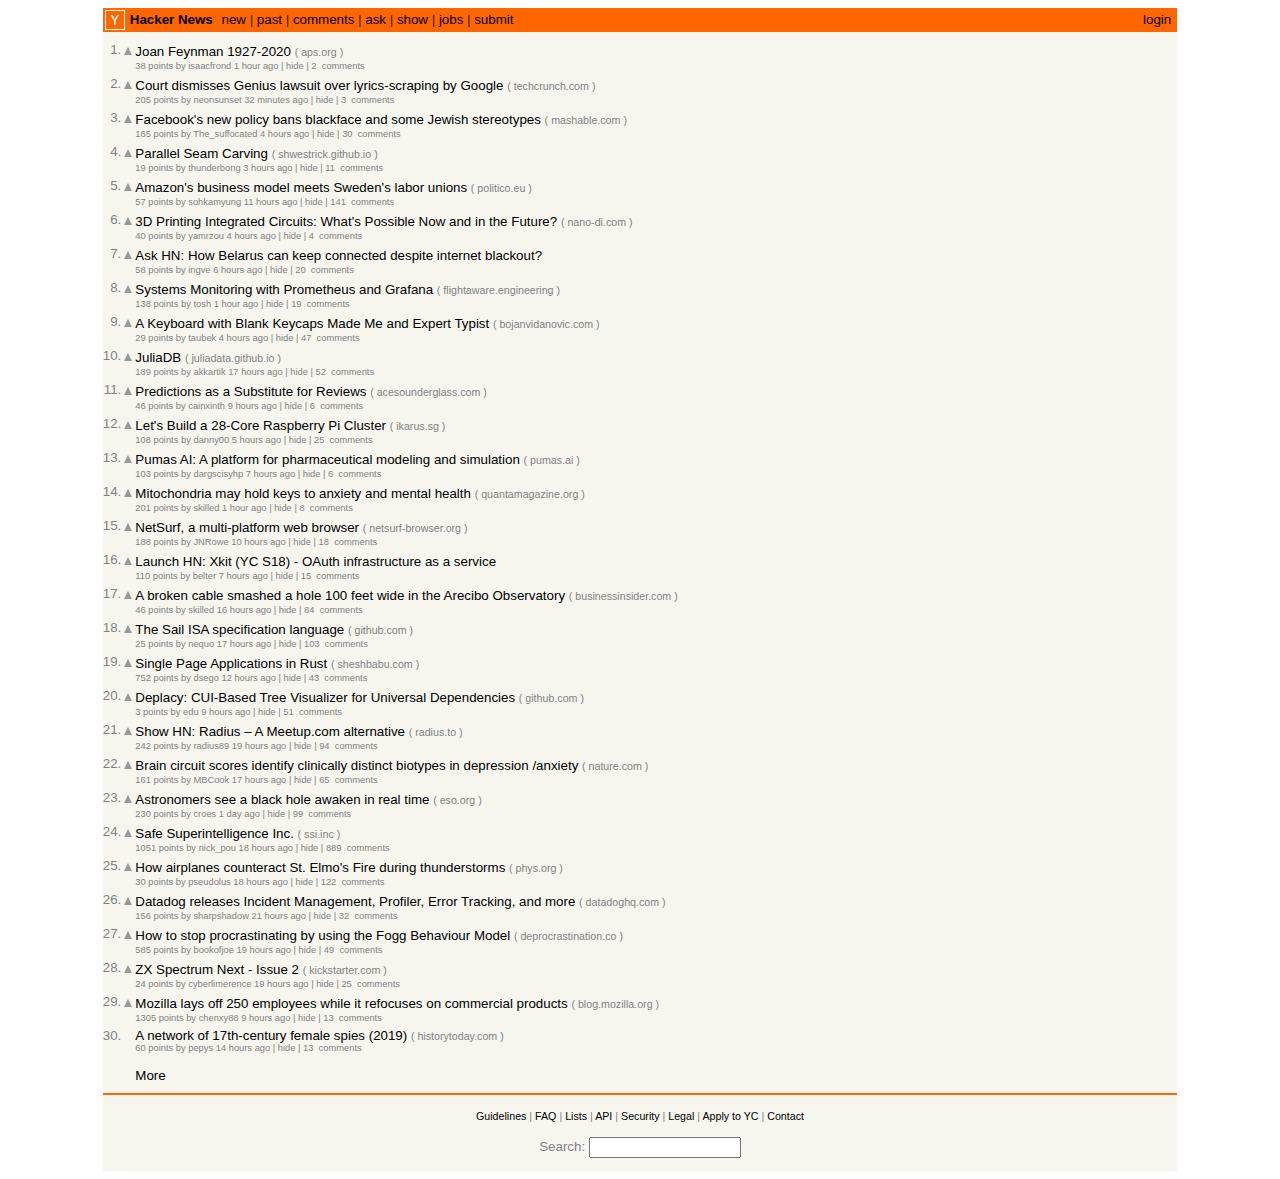
==== commit 42bb406f: "Update index.html" ====
--- a/index.html
+++ b/index.html
@@ -90,7 +90,7 @@
                   <span class="titleline">
                     <a
                       href="https://www.aps.org/archives/publications/apsnews/202008/feynman.cfm"
-                      class="storyLink"
+                      class="storylink"
                       >Joan Feynman 1927-2020</a
                     >
                     <span class="sitebit comhead">
@@ -109,7 +109,7 @@
                 <td colspan="2"></td>
                 <td class="subtext">
                   <span class="subline">
-                    <span class="score" id="score_40725924">19 points</span>
+                    <span class="score" id="score_40725924">38 points</span>
                     by
                     <a
                       href="https://news.ycombinator.com/user?id=isaacfrond"
@@ -153,10 +153,9 @@
                   <span class="titleline">
                     <a
                       href="https://techcrunch.com/2020/08/11/court-dismisses-genius-lawsuit-over-lyrics-scraping-by-google/"
-                      class="storyLink"
+                      class="storylink"
                       rel="nofollow"
-                      >Court dismisses Genius lawsuit over lyrics-scraping by
-                      Google</a
+                      >Court dismisses Genius lawsuit over lyrics-scraping by Google</a
                     >
                     <span class="sitebit comhead">
                       (
@@ -174,7 +173,7 @@
                 <td colspan="2"></td>
                 <td class="subtext">
                   <span class="subline">
-                    <span class="score" id="score_40737095">198 points</span>
+                    <span class="score" id="score_40737095">205 points</span>
                     by
                     <a
                       href="https://news.ycombinator.com/user?id=neonsunset"
@@ -218,9 +217,8 @@
                   <span class="titleline">
                     <a
                       href="https://doi.org/10.1016/j.jasrep.2024.104636"
-                      class="storyLink"
-                      >Facebook's new policy bans blackface and some Jewish
-                      stereotypes</a
+                      class="storylink"
+                      >Facebook's new policy bans blackface and some Jewish stereotypes</a
                     >
                     <span class="sitebit comhead">
                       (
@@ -236,7 +234,7 @@
                 <td colspan="2"></td>
                 <td class="subtext">
                   <span class="subline">
-                    <span class="score" id="score_40735743">17 points</span>
+                    <span class="score" id="score_40735743">165 points</span>
                     by
                     <a
                       href="https://news.ycombinator.com/user?id=The_suffocated"
@@ -280,7 +278,7 @@
                   <span class="titleline">
                     <a
                       href="https://v2thegreat.com/2024/06/19/lessons-learned-from-scaling-to-multi-terabyte-datasets/"
-                      class="storyLink"
+                      class="storylink"
                       >Parallel Seam Carving</a
                     >
                     <span class="sitebit comhead">
@@ -299,7 +297,7 @@
                 <td colspan="2"></td>
                 <td class="subtext">
                   <span class="subline">
-                    <span class="score" id="score_40735859">161 points</span>
+                    <span class="score" id="score_40735859">19 points</span>
                     by
                     <a
                       href="https://news.ycombinator.com/user?id=thunderbong"
@@ -343,7 +341,7 @@
                   <span class="titleline">
                     <a
                       href="https://hakaimagazine.com/videos-visuals/rice-farming-gets-an-ai-upgrade/"
-                      class="storyLink"
+                      class="storylink"
                       >Amazon's business model meets Sweden's labor unions</a
                     >
                     <span class="sitebit comhead">
@@ -406,9 +404,8 @@
                   <span class="titleline">
                     <a
                       href="https://ocw.mit.edu/courses/18-098-street-fighting-mathematics-january-iap-2008/"
-                      class="storyLink"
-                      >3D Printing Integrated Circuits: What's Possible Now and
-                      in the Future?</a
+                      class="storylink"
+                      >3D Printing Integrated Circuits: What's Possible Now and in the Future?</a
                     >
                     <span class="sitebit comhead">
                       (
@@ -470,9 +467,8 @@
                   <span class="titleline">
                     <a
                       href="https://tech.marksblogg.com/yolo-umbra-sar-satellites-ship-detection.html"
-                      class="storyLink"
-                      >Ask HN: How Belarus can keep connected despite internet
-                      blackout?</a
+                      class="storylink"
+                      >Ask HN: How Belarus can keep connected despite internet blackout?</a
                     >
                     <span class="sitebit comhead"></span>
                   </span>
@@ -526,7 +522,7 @@
                   <span class="titleline">
                     <a
                       href="https://twitter.com/lemire/status/1803598132334436415"
-                      class="storyLink"
+                      class="storylink"
                       >Systems Monitoring with Prometheus and Grafana</a
                     >
                     <span class="sitebit comhead">
@@ -589,9 +585,8 @@
                   <span class="titleline">
                     <a
                       href="https://futureforum.com/2022/07/15/personal-user-manual/"
-                      class="storyLink"
-                      >A Keyboard with Blank Keycaps Made Me and Expert
-                      Typist</a
+                      class="storylink"
+                      >A Keyboard with Blank Keycaps Made Me and Expert Typist</a
                     >
                     <span class="sitebit comhead">
                       (
@@ -653,7 +648,7 @@
                   <span class="titleline">
                     <a
                       href="http://www.chrisfenton.com/1-25-scale-cray-c90-wristwatch/"
-                      class="storyLink"
+                      class="storylink"
                       >JuliaDB</a
                     >
                     <span class="sitebit comhead">
@@ -716,7 +711,7 @@
                   <span class="titleline">
                     <a
                       href="https://www.carabinercollection.com/"
-                      class="storyLink"
+                      class="storylink"
                       >Predictions as a Substitute for Reviews</a
                     >
                     <span class="sitebit comhead">
@@ -779,7 +774,7 @@
                   <span class="titleline">
                     <a
                       href="https://github.com/home-sweet-gnome/dash-to-panel"
-                      class="storyLink"
+                      class="storylink"
                       >Let's Build a 28-Core Raspberry Pi Cluster</a
                     >
                     <span class="sitebit comhead">
@@ -842,9 +837,8 @@
                   <span class="titleline">
                     <a
                       href="https://scottaaronson.blog/?p=710"
-                      class="storyLink"
-                      >Pumas AI: A platform for pharmaceutical modeling and
-                      simulation</a
+                      class="storylink"
+                      >Pumas AI: A platform for pharmaceutical modeling and simulation</a
                     >
                     <span class="sitebit comhead">
                       (
@@ -906,9 +900,8 @@
                   <span class="titleline">
                     <a
                       href="https://stackdiary.com/eu-council-has-withdrawn-the-vote-on-chat-control/"
-                      class="storyLink"
-                      >Mitochondria may hold keys to anxiety and mental
-                      health</a
+                      class="storylink"
+                      >Mitochondria may hold keys to anxiety and mental health</a
                     >
                     <span class="sitebit comhead">
                       (
@@ -968,7 +961,7 @@
                 </td>
                 <td class="title">
                   <span class="titleline">
-                    <a href="https://osrd.fr/en/" class="storyLink"
+                    <a href="https://osrd.fr/en/" class="storylink"
                       >NetSurf, a multi-platform web browser</a
                     >
                     <span class="sitebit comhead">
@@ -1029,9 +1022,8 @@
                   <span class="titleline">
                     <a
                       href="https://english.elpais.com/climate/2024-06-13/the-30-meter-pass-in-the-pyrenees-through-which-millions-of-insects-migrate.html"
-                      class="storyLink"
-                      >Launch HN: Xkit (YC S18) - OAuth infrastructure as a
-                      service</a
+                      class="storylink"
+                      >Launch HN: Xkit (YC S18) - OAuth infrastructure as a service</a
                     >
                     <span class="sitebit comhead"> </span>
                   </span>
@@ -1083,9 +1075,8 @@
                 </td>
                 <td class="title">
                   <span class="titleline">
-                    <a href="https://easyos.org/" class="storyLink"
-                      >A broken cable smashed a hole 100 feet wide in the
-                      Arecibo Observatory</a
+                    <a href="https://easyos.org/" class="storylink"
+                      >A broken cable smashed a hole 100 feet wide in the Arecibo Observatory</a
                     >
                     <span class="sitebit comhead">
                       (
@@ -1147,7 +1138,7 @@
                   <span class="titleline">
                     <a
                       href="https://www.npr.org/2024/06/10/1247296780/screen-apnea-why-screens-cause-shallow-breathing"
-                      class="storyLink"
+                      class="storylink"
                       >The Sail ISA specification language</a
                     >
                     <span class="sitebit comhead">
@@ -1206,7 +1197,7 @@
                 </td>
                 <td class="title">
                   <span class="titleline">
-                    <a href="https://hypermedia.systems/" class="storyLink"
+                    <a href="https://hypermedia.systems/" class="storylink"
                       >Single Page Applications in Rust</a
                     >
                     <span class="sitebit comhead">
@@ -1267,9 +1258,8 @@
                 </td>
                 <td class="title">
                   <span class="titleline">
-                    <a href="https://github.com/MrKai77/Loop" class="storyLink"
-                      >Deplacy: CUI-Based Tree Visualizer for Universal
-                      Dependencies</a
+                    <a href="https://github.com/MrKai77/Loop" class="storylink"
+                      >Deplacy: CUI-Based Tree Visualizer for Universal Dependencies</a
                     >
                     <span class="sitebit comhead">
                       (
@@ -1329,7 +1319,7 @@
                 </td>
                 <td class="title">
                   <span class="titleline">
-                    <a href="https://www.radius.to" class="storyLink"
+                    <a href="https://www.radius.to" class="storylink"
                       >Show HN: Radius – A Meetup.com alternative</a
                     >
                     <span class="sitebit comhead">
@@ -1392,9 +1382,8 @@
                   <span class="titleline">
                     <a
                       href="https://www.nature.com/articles/s41591-024-03057-9"
-                      class="storyLink"
-                      >Brain circuit scores identify clinically distinct
-                      biotypes in depression &#x2F;anxiety</a
+                      class="storylink"
+                      >Brain circuit scores identify clinically distinct biotypes in depression &#x2F;anxiety</a
                     >
                     <span class="sitebit comhead">
                       (
@@ -1456,7 +1445,7 @@
                   <span class="titleline">
                     <a
                       href="https://www.eso.org/public/germany/news/eso2409/"
-                      class="storyLink"
+                      class="storylink"
                       >Astronomers see a black hole awaken in real time</a
                     >
                     <span class="sitebit comhead">
@@ -1515,7 +1504,7 @@
                 </td>
                 <td class="title">
                   <span class="titleline">
-                    <a href="https://ssi.inc" class="storyLink"
+                    <a href="https://ssi.inc" class="storylink"
                       >Safe Superintelligence Inc.
                     </a>
                     <span class="sitebit comhead">
@@ -1576,9 +1565,8 @@
                   <span class="titleline">
                     <a
                       href="https://www.technologyreview.com/2024/06/19/1093446/pneumatic-tubes-hospitals/"
-                      class="storyLink"
-                      >How airplanes counteract St. Elmo's Fire during
-                      thunderstorms</a
+                      class="storylink"
+                      >How airplanes counteract St. Elmo's Fire during thunderstorms</a
                     >
                     <span class="sitebit comhead">
                       (
@@ -1640,9 +1628,8 @@
                   <span class="titleline">
                     <a
                       href="https://salvagedcircuitry.com/2000a-nand-recovery.html"
-                      class="storyLink"
-                      >Datadog releases Incident Management, Profiler, Error
-                      Tracking, and more</a
+                      class="storylink"
+                      >Datadog releases Incident Management, Profiler, Error Tracking, and more</a
                     >
                     <span class="sitebit comhead">
                       (
@@ -1704,9 +1691,8 @@
                   <span class="titleline">
                     <a
                       href="https://news.mit.edu/2024/computer-science-professor-arvind-dies-0618"
-                      class="storyLink"
-                      >How to stop procrastinating by using the Fogg Behaviour
-                      Model</a
+                      class="storylink"
+                      >How to stop procrastinating by using the Fogg Behaviour Model</a
                     >
                     <span class="sitebit comhead">
                       (
@@ -1768,7 +1754,7 @@
                   <span class="titleline">
                     <a
                       href="https://spectrum.ieee.org/vannevar-bush"
-                      class="storyLink"
+                      class="storylink"
                       >ZX Spectrum Next - Issue 2</a
                     >
                     <span class="sitebit comhead">
@@ -1827,9 +1813,8 @@
                 </td>
                 <td class="title">
                   <span class="titleline">
-                    <a href="https://ritt.app/" class="storyLink"
-                      >Mozilla lays off 250 employees while it refocuses on
-                      commercial products</a
+                    <a href="https://ritt.app/" class="storylink"
+                      >Mozilla lays off 250 employees while it refocuses on commercial products</a
                     >
                     <span class="sitebit comhead">
                       (
@@ -1882,7 +1867,7 @@
                   <span class="titleline">
                     <a
                       href="https://www.ycombinator.com/companies/zep-ai/jobs/J5TD9KW-backend-engineer"
-                      class="storyLink"
+                      class="storylink"
                       >A network of 17th-century female spies (2019)</a
                     >
                     <span class="sitebit comhead">
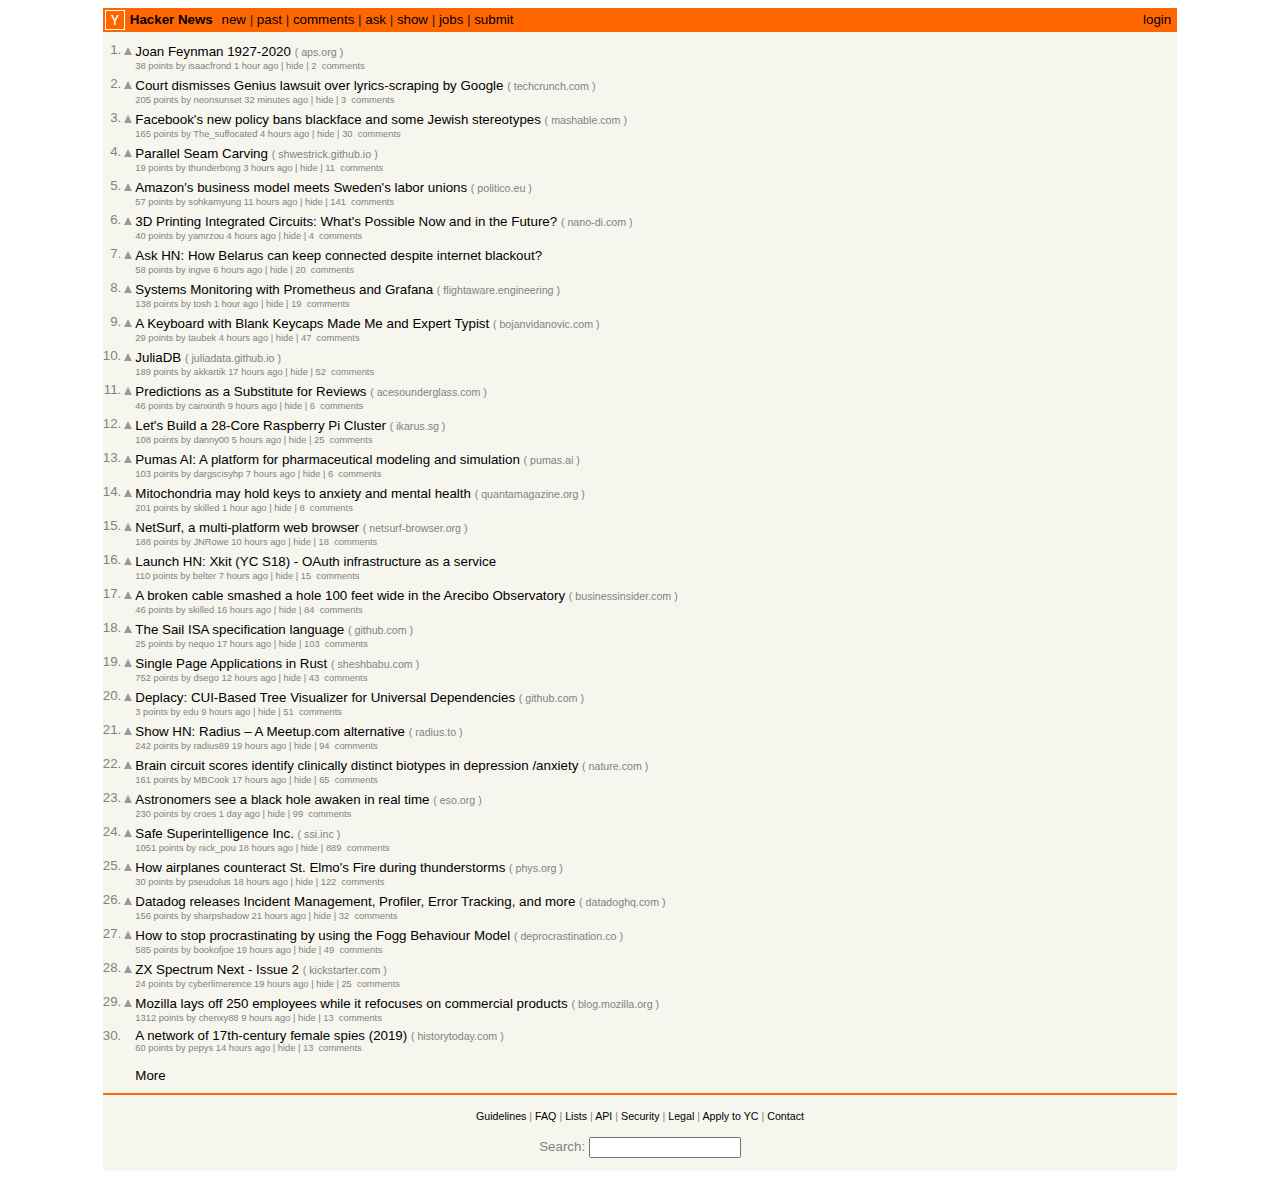
==== commit 2011cc37: "Update index.html" ====
--- a/index.html
+++ b/index.html
@@ -1830,7 +1830,7 @@
                 <td colspan="2"></td>
                 <td class="subtext">
                   <span class="subline">
-                    <span class="score" id="score_40717797">1305 points</span>
+                    <span class="score" id="score_40717797">1312 points</span>
                     by
                     <a
                       href="https://news.ycombinator.com/user?id=chenxy88"
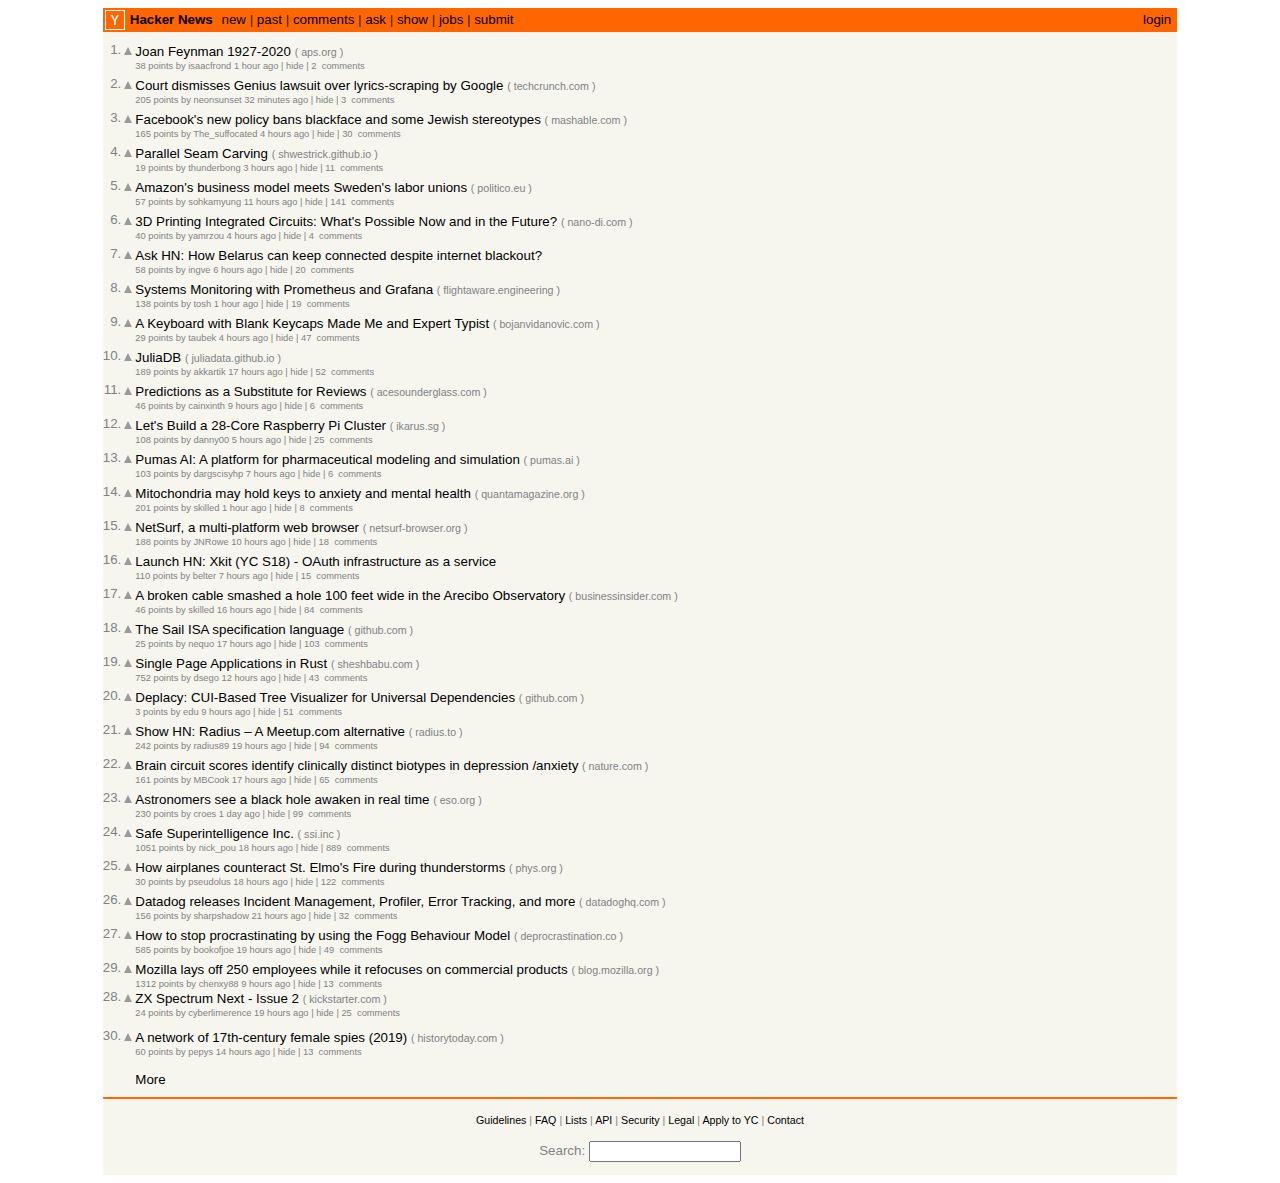
==== commit 62a4a247: "Update index.html" ====
--- a/index.html
+++ b/index.html
@@ -1736,6 +1736,68 @@
                 </td>
               </tr>
               <tr class="spacer" style="height: 5px"></tr>
+
+              <tr class="athing" id="40717797">
+                <td align="right" valign="top" class="title">
+                  <span class="rank">29.</span>
+                </td>
+                <td valign="top" class="votelinks">
+                  <center>
+                    <a
+                      id="up_40717797"
+                      href="https://news.ycombinator.com/vote?id=40729809&how=up&goto=news%3Fp%3D2"
+                    >
+                      <div class="votearrow" title="upvote"></div>
+                    </a>
+                  </center>
+                </td>
+                <td class="title">
+                  <span class="titleline">
+                    <a
+                      href="https://blog.mozilla.org/en/mozilla/changing-world-changing-mozilla/"
+                      class="storylink"
+                      >Mozilla lays off 250 employees while it refocuses on commercial products</a
+                    >
+                    <span class="sitebit comhead">
+                      (
+                      <a href="https://news.ycombinator.com/from?site=ritt.app">
+                        <span class="sitestr">blog.mozilla.org</span>
+                      </a>
+                      )
+                    </span>
+                  </span>
+                </td>
+              </tr>
+              <tr>
+                <td colspan="2"></td>
+                <td class="subtext">
+                  <span class="subline">
+                    <span class="score" id="score_40717797">1312 points</span>
+                    by
+                    <a
+                      href="https://news.ycombinator.com/user?id=chenxy88"
+                      class="hnuser"
+                      >chenxy88</a
+                    >
+                    <span class="age" title="2024-06-18T13:44:25">
+                      <a href="https://news.ycombinator.com/item?id=40717797"
+                        >9 hours ago</a
+                      >
+                    </span>
+                    <span id="unv_40717797"></span>
+                    |
+                    <a
+                      href="https://news.ycombinator.com/hide?id=40717797&amp;goto=news"
+                      >hide</a
+                    >
+                    |
+                    <a href="https://news.ycombinator.com/item?id=40717797"
+                      >13 &nbsp;comments</a
+                    >
+                  </span>
+                </td>
+              </tr>
+
               <tr class="athing" id="40717706">
                 <td align="right" valign="top" class="title">
                   <span class="rank">28.</span>
@@ -1797,9 +1859,11 @@
                 </td>
               </tr>
               <tr class="spacer" style="height: 5px"></tr>
-              <tr class="athing" id="40717797">
-                <td align="right" valign="top" class="title">
-                  <span class="rank">29.</span>
+
+              <tr class="spacer" style="height: 5px"></tr>
+              <tr class="athing" id="40732320">
+                <td align="right" valign="top" class="title">
+                  <span class="rank">30.</span>
                 </td>
                 <td valign="top" class="votelinks">
                   <center>
@@ -1810,58 +1874,6 @@
                       <div class="votearrow" title="upvote"></div>
                     </a>
                   </center>
-                </td>
-                <td class="title">
-                  <span class="titleline">
-                    <a href="https://ritt.app/" class="storylink"
-                      >Mozilla lays off 250 employees while it refocuses on commercial products</a
-                    >
-                    <span class="sitebit comhead">
-                      (
-                      <a href="https://news.ycombinator.com/from?site=ritt.app">
-                        <span class="sitestr">blog.mozilla.org</span>
-                      </a>
-                      )
-                    </span>
-                  </span>
-                </td>
-              </tr>
-              <tr>
-                <td colspan="2"></td>
-                <td class="subtext">
-                  <span class="subline">
-                    <span class="score" id="score_40717797">1312 points</span>
-                    by
-                    <a
-                      href="https://news.ycombinator.com/user?id=chenxy88"
-                      class="hnuser"
-                      >chenxy88</a
-                    >
-                    <span class="age" title="2024-06-18T13:44:25">
-                      <a href="https://news.ycombinator.com/item?id=40717797"
-                        >9 hours ago</a
-                      >
-                    </span>
-                    <span id="unv_40717797"></span>
-                    |
-                    <a
-                      href="https://news.ycombinator.com/hide?id=40717797&amp;goto=news"
-                      >hide</a
-                    >
-                    |
-                    <a href="https://news.ycombinator.com/item?id=40717797"
-                      >13 &nbsp;comments</a
-                    >
-                  </span>
-                </td>
-              </tr>
-              <tr class="spacer" style="height: 5px"></tr>
-              <tr class="athing" id="40732320">
-                <td align="right" valign="top" class="title">
-                  <span class="rank">30.</span>
-                </td>
-                <td>
-                  <img src="s.gif" height="1" width="14" />
                 </td>
                 <td class="title">
                   <span class="titleline">
